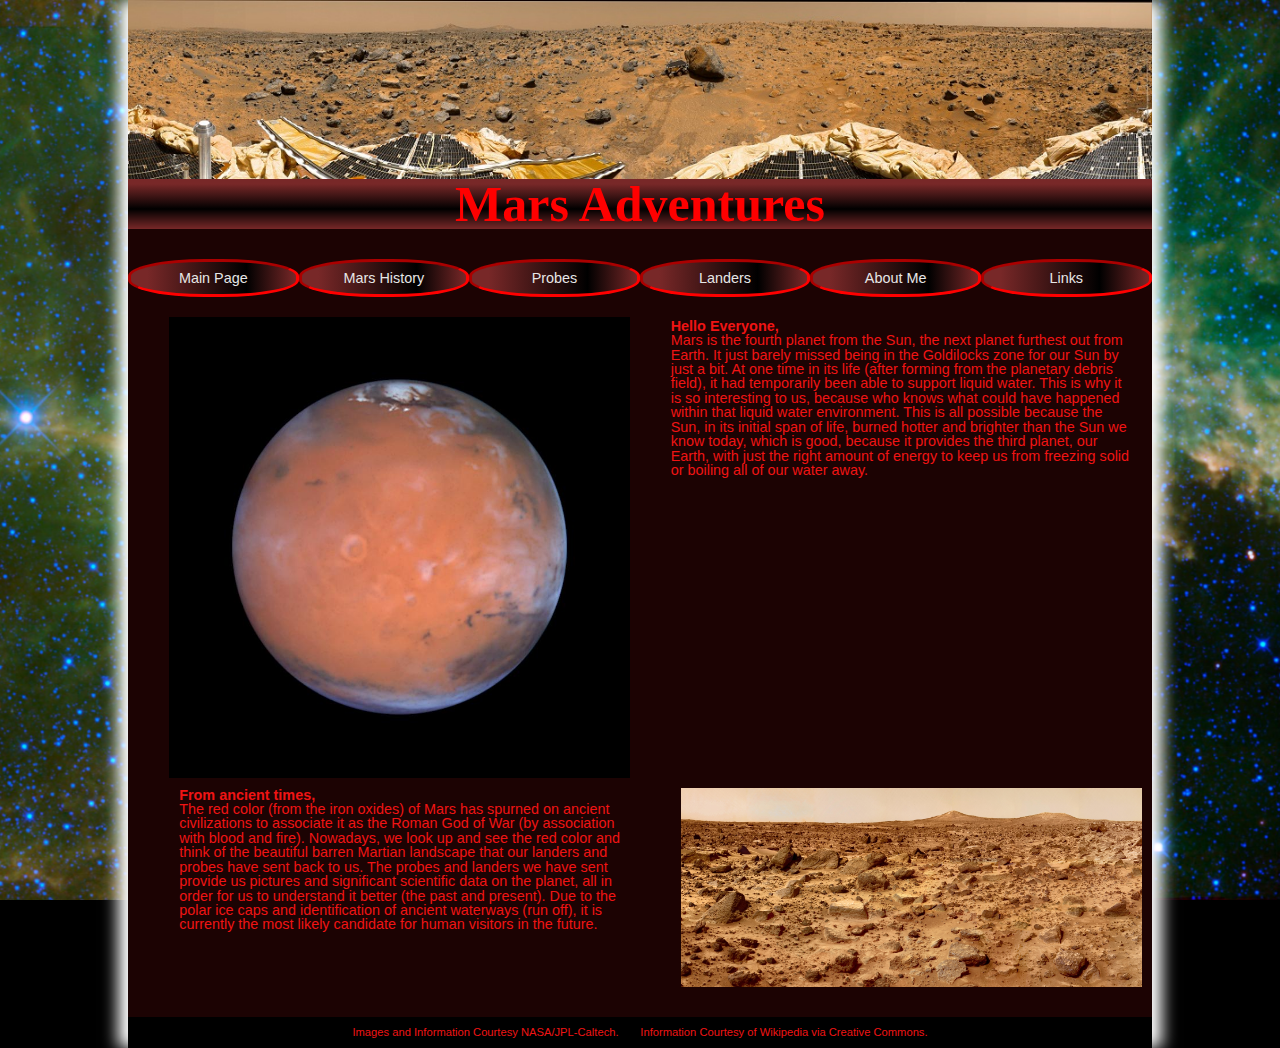
==== index.html @ a2a034d6 "Added V3 Files" ====
﻿<!DOCTYPE HTML>
<html lang="en">
<head>
  <meta charset="utf-8" />
  
  <!--
    CS155 - Project Version 3 - Mars/Technology Fansite
	Author:  Alexander Neyman
	Date:    19FEB2019
    
	File: index.html
  -->
  
  <title>Mars Adventures!</title>
  <meta name="viewport" content="width=device-width, initial-scale=1" />
  <link href="styles.css" rel="stylesheet" />
</head>

<body>
  <header>
    <a href="MarsPathfinderLndrRvrLrg.jpg"><img id="Main_Banner" src="MarsPathfinderLndrRvrSmall.jpg" alt="Mars Pathfinder showing Mars Landscape Panoramic View" /></a>
    <div>
      <h1 class="Title_At_Top">Mars Adventures</h1>
    </div>
  </header>

  <nav class="Menu">
    <a class="navicon">≡</a>
	<ul>
      <li><a href="index.html">Main Page</a></li>
      <li><a href="Mars_History.html">Mars History</a></li>
      <li><a href="Mars_Probes.html">Probes</a></li>
      <li><a href="Mars_Landers.html">Landers</a></li>
      <li><a href="about.html">About Me</a></li>
      <li><a href="Mars_Links.html">Links</a></li>
    </ul>
  </nav>
  
  <main>
    <section id="MainPage">
	  <img id="Left_Pic" src="MarsSpace.jpg" alt="Mars seen as a Red Ball from Space">
	  <article id="Right_Text">
	    <h2>Hello Everyone,</h2>
	    <p>Mars is the fourth planet from the Sun, the next planet furthest out from
	       Earth. It just barely missed being in the Goldilocks zone for our Sun by
	       just a bit.  At one time in its life (after forming from the planetary 
	       debris field), it had temporarily been able to support liquid water.  This
	       is why it is so interesting to us, because who knows what could have
	       happened within that liquid water environment.  This is all possible because
	       the Sun, in its initial span of life, burned hotter and brighter than the
	       Sun we know today, which is good, because it provides the third planet, our
	       Earth, with just the right amount of energy to keep us from freezing solid
	       or boiling all of our water away.</p>
	  </article>

	  <article id="Left_Text">
        <h2>From ancient times,</h2>
		<p>The red color (from the iron oxides) of Mars has 
	       spurned on ancient civilizations to associate it as the Roman God of War 
	       (by association with blood and fire).  Nowadays, we look up and see the red
	       color and think of the beautiful barren Martian landscape that our landers
	       and probes have sent back to us.  The probes and landers we have sent 
	       provide us pictures and significant scientific data on the planet, all in
	       order for us to understand it better (the past and present).  Due to the 
	       polar ice caps and identification of ancient waterways (run off), it is 
	       currently the most likely candidate for human visitors in the future.</p>
	  </article>
	  <img id="Right_Pic" src="MarsLandscape.jpg" alt="Barren, yet interesting Landscape
           on Mars">
	</section>
  </main>

  <footer id="MainFooter">
    <p class="ImageAttributions">Images and Information Courtesy NASA/JPL-Caltech.
       &nbsp; &nbsp; &nbsp; Information Courtesy of Wikipedia via Creative Commons.</p> 
  </footer>

</body>

</html>
---- styles.css ----
@charset "utf-8";

/*
    CS155 - Project Version 3 - Mars/Technology Fansite
	Author:  Alexander Neyman
	Date:    19FEB2019
    
	File: styles.css
*/

/*Reset Styles*/

article, aside, footer, header, nav, section,
div, main, a, img {
	display: block;
}

article, aside, body, div, footer,
h1, h2, h3, header, html, img, a, main,
ul, ol, li, nav, p, section {
	background: transparent;
	vertical-align: baseline;
	-webkit-box-sizing: border-box;
	-moz-box-sizing: border-box;
	box-sizing: border-box;
	padding: 0;
	margin: 0;
	font-size: 1em;
}

img {
	max-width: 100%;
}

nav ul {
	list-style: none;
	list-style-image: none;
}

nav a {
	text-decoration: none;
}

body {
	line-height: 1;
}

/*General Styles*/

html {
	background: black url(SeagullNebulaLrg.jpg) center / cover fixed border-box;
	font-family: Arial, Tahoma;
	color: rgb(240, 20, 20);
}

body {
	background-color: rgb(28, 3, 3);
	background-color: hsl(0, 80%, 6%);
	width: 80%;
	margin-left: auto;
	margin-right: auto;
	box-shadow: white 10px 0 15px,
                white -10px 0 15px;
}

/*Specific Styles*/

#Main_Banner {
	width: 100%;
	height: auto;
	margin: 0 auto 0 auto;
	padding: 0;
}

.Title_At_Top {
	color: rgb(255, 0, 0);
	text-align: center;
	margin-bottom: 30px;
	margin-top: 0;
	font-family: Fantasy, 'Trebuchet MS';
	font-size: 50px;
	background: linear-gradient(rgb(120, 40, 40) 10%, black 60%, rgb(120, 40, 40));
}

a.navicon {
	display: none;
}

nav > ul > li {
	width: 16.66%;
	float: left;
	text-align: center;
	background: linear-gradient(to right, rgb(120, 40, 40) 10%, black 70%, rgb(120, 40, 40) 100%);
	border-radius: 45%/45%;
	border: inset red;
	text-decoration: none;
	font-size: 0.9em;
	font-family: 'Trebuchet MS', Arial;
}

nav > ul > li > a:visited, nav > ul > li > a:link {
	color: rgb(230, 230, 230);
}

nav > ul > li > a:hover, nav > ul > li > a:active {
	color: rgb(230, 230, 230);
	background: linear-gradient(to right, rgb(17, 255, 0) 10%, black 70%, rgb(17, 255, 0) 100%);
	border-radius: 45%/45%;
}

nav > ul {
	list-style-type: none;
	line-height: 2em;
}

nav::after {
	clear: both;
	content: "";
	display: table;
}

section#MainPage {
	margin-top: 20px;
	/*  M5LO5 Demonstrate the use of flexboxes on a web
	    page (CSS document where you use flexboxes; explain
		their impact on the page's layout; this can be a
		new page or a redo of an existing page); I am
		applying the use of the flexbox to the four original
		main elements I had on the main page; I find that it
		was way easier to implement than grids and floats. */
	display: -webkit-box;
	display: -moz-box;
	display: -ms-flexbox;
	display: -webkit-flex;
	display: flex;
	/* M5LO7 Demonstrate use of properties of flexbox containers
	   (CSS, document what flexbox container properties you use and
	   their impacts, for one CSS selector using them); used flex-flow
	   property for the flexbox to ensure it goes across the row and
	   wraps to the next line when containers become too big. */
	flex-flow: row wrap;
}

#Left_Pic {
	margin-left: 4%;
	width: 45%;
	height: 45%;
	/* M5LO6 Demonstrate use of properties of flexbox items (CSS,
	   document what flexbox item properties you use and their
	   impacts, for one CSS selector using them); maintains the
	   aspect ratio better of the box items as screen size changes. */
	-webkit-box: 0 1 auto;
	-moz-box: 0 1 auto;
	-ms-flexbox: 0 1 auto;
	-webkit-flex: 0 1 auto;
	flex: 0 1 auto;
}

#Right_Text {
	margin-top: 2px;
	margin-left: 4%;
	margin-right: 1%;
	width: 45%;
	height: 45%;
	-webkit-box: 0 1 auto;
	-moz-box: 0 1 auto;
	-ms-flexbox: 0 1 auto;
	-webkit-flex: 0 1 auto;
	flex: 0 1 auto;
	font-size: 0.9em;
}

#Left_Text {
	margin-top: 10px;
	margin-left: 5%;
	width: 45%;
	height: 45%;
	-webkit-box: 0 1 auto;
	-moz-box: 0 1 auto;
	-ms-flexbox: 0 1 auto;
	-webkit-flex: 0 1 auto;
	flex: 0 1 auto;
	font-size: 0.9em;
}

#Right_Pic {
	margin-top: 10px;
	margin-left: 4%;
	margin-right: auto;
	width: 45%;
	height: 45%;
	-webkit-box: 0 1 auto;
	-moz-box: 0 1 auto;
	-ms-flexbox: 0 1 auto;
	-webkit-flex: 0 1 auto;
	flex: 0 1 auto;
}

footer {
	background-color: black;
	text-align: center;
	font-size: 0.7em;
	margin-top: 30px;
	padding-top: 10px;
	padding-bottom: 10px;
}

#LearnV1List, #LearnV2List {
	overflow: auto;
	width: 95%;
	margin-left: auto;
	margin-right: auto;
	height: 100px;
	border: 1px solid rgb(17, 255, 0);
}

#LearnV1List li, #LearnV2List li {
	width: 80%;
	margin-left: 5%;
}

#LearnV1List ul li, #LearnV2List ul li {
	margin-left: 8%;
}

#AboutMe {
	width: 90%;
	margin-left: auto;
	margin-right: auto;
	margin-top: 2%;
	font-size: 0.9em;
}

#AboutMe p {
	width: 99%;
	margin-top: 1%;
	margin-left: auto;
	margin-right: auto;
}

#LearnV3List {
	list-style-type: disc;
	margin-left: 5%;
}

#MLART1 {
	margin-top: 3%;
	margin-left: auto;
	margin-right: auto;
	font-size: 0.9em;
	width: 90%;
}

#Viking1, #Viking2 {
	margin-top: 20px;
	display: -webkit-box;
	display: -moz-box;
	display: -ms-flexbox;
	display: -webkit-flex;
	display: flex;
	flex-flow: row wrap;
	border: 1px inset black;
}

#Viking1 h3, #Viking2 h3 {
	color: rgb(17, 255, 0);
	width: 100%;
	font-size: 1.3em;
	text-align: center;
	margin-top: 2%;
	margin-bottom: 1%;
}

#Viking1 img, #Viking2 img {
	width: 45%;
	height: 45%;
	margin-left: 2%;
	margin-right: 3%;	
}

#Viking1 section, #Viking2 section {
	width: 45%;
	height: auto;
	margin-left: 3%;
	margin-right: 2%;	
}

#Viking1 a, #Viking2 a {
	margin-top: 3%;
	text-align: center;
}

#Viking1 a:visited, #Viking1 a:link, #Viking2 a:visited, #Viking2 a:link {
	color: rgb(17, 255, 0);
}

#VikingArticle {
	display: -webkit-box;
	display: -moz-box;
	display: -ms-flexbox;
	display: -webkit-flex;
	display: flex;
	flex-flow: row wrap;
}

#VikingArticle h2 {
	width: 100%;
	font-size: 1.3em;
	text-align: center;
	margin-top: 2%;
	margin-bottom: 1%;
}

#VikingArticle img {
	width: 45%;
	height: 45%;
	margin-left: 2%;
	margin-right: 3%;
}

#VikingArticle div {
	width: 45%;
	height: auto;
	margin-left: 3%;
	margin-right: 2%;
}

#VikingArticle div p {
	margin: 2% auto 2% auto; 
}

#MarsLinks {
	width: 80%;
	margin-top: 3%;
	margin-left: auto;
	margin-right: auto;
	font-size: 0.9em;
}

#MarsLinks ol {
	margin-left: 2%;
}

#MarsLinks ol li a {
	width: 20%;
}

#MarsLinks a:hover, #MarsLinks a:link {
	color: rgb(17, 255, 0);
}

/*Table Styles*/

/* M6LO7 Demonstrate how to format a table with CSS (CSS, group your
   table styles together and note the overall impact they have on the
   HTML); provides formatting for the table on Viking Landers. It spaces
   the table contents, resizes the table, and provides contrasting colors
   to accentuate the data and make it easier to read. */
#VikingTable {
	margin-top: 2%;
	width: 95%;
	margin-left: auto;
	margin-right: auto;
	background: black;
	border-collapse: collapse;
	border: 2px solid rgb(69, 69, 255);
}

#VikingTable thead {
	color: rgb(17, 255, 0);
	font-size: 1.1em;
}

col#Subjects {
	width: 26%;
	background: rgba(69, 69, 255, 0.2);
}

col#DataColumns {
	width: 32%;

}

#VikingTable td, #VikingTable th {
	text-align: left;
	padding-left: 1%;
	border: 0.4px solid rgb(45, 45, 255);
	padding-top: 1%;
	padding-bottom: 1%;
	
}

#VikingTable thead th {
	text-align: center;
}

#VikingTable tbody td ul {
	list-style-image: none;
	padding-left: 3%;
}

#VikingTable tbody td ul ul {
	padding-left: 2%;
}


/*Media Screen Styles*/

/* M5LO3 Use media queries to format a page differently for phones vs.
   PCs. (CSS, note where these are in your CSS and describe the overall
   impact they have on the site); Provided below, these rules redefine
   how to layout specific pages to make it friendlier for smaller screen
   sizes. */
@media only screen and (max-width: 640px) {

	body {
		width: 95%;
		box-shadow: none;
	}
	
	.Title_At_Top {
		color: rgb(255, 0, 0);
		text-align: center;
		margin-bottom: 2%;
		margin-top: 0;
		font-family: Fantasy, 'Trebuchet MS';
		font-size: 0.9em;
		background: linear-gradient(rgb(120, 40, 40) 10%, black 60%, rgb(120, 40, 40));
	}
	
	/* M5LO4 Use CSS for pull down menus (CSS); created a pulldown menu for
	   smaller screens where the horizontal menu ceases to hold up. */
	a.navicon {
		display: block;
		padding: 1%;
		margin-left: 2%;
		margin-right: 92%;
		font-size: 0.9em;
		font-weight: bold;
		color: rgb(17, 255, 0);
		border: 0.5px solid rgb(17, 255, 0);
	}
	
	nav.Menu ul {
		display: none;
	}
	
	a.navicon:hover+ul, nav.Menu ul:hover {
		display: block;
	}
	
	a.navicon:active+ul, nav.Menu ul:active {
		display: block;
	}

	section#MainPage {
		margin-top: 5px;
		flex-flow: column nowrap;
	}
	
	#Left_Pic, #Right_Text, #Left_Text, #Right_Pic {
		margin: 1% auto 1% auto;
		width: 80%;
		height: 80%;
		font-size: 0.6em;
	}
	
	footer {
		font-size: 0.4em;
		margin-top: 10px;
		padding: 5px;
	}
	
	nav ul li {
		float: none;
		height: 30px;
		width: 100px;
		border-radius: 0;
		font-size: 0.6em;
	}
	
	nav ul {
		position: absolute;
	}
	
	#MLART1 {
		font-size: 0.6em;
	}
	
	#Viking1, #Viking2 {
		margin-top: 5px;
		flex-flow: column nowrap;
	}
	
	#Viking1 h3, #Viking2 h3 {
		font-size: 0.9em;
	}

	#Viking1 img, #Viking2 img {
		width: 80%;
		height: 80%;
		margin-left: auto;
		margin-right: auto;
	}

	#Viking1 section, #Viking2 section {
		width: 80%;
		height: 80%;
		font-size: 0.6em;
		margin-left: auto;
		margin-right: auto;	
	}

	#Viking1 a, #Viking2 a {
		margin-top: 3%;
		text-align: center;
	}
	
	#VikingArticle {
		flex-flow: column nowrap;
	}

	#VikingArticle h2 {
		width: 100%;
		font-size: 1.3em;
		text-align: center;
		margin-top: 2%;
		margin-bottom: 1%;
	}

	#VikingArticle img {
		width: 80%;
		height: 80%;
		margin-left: auto;
		margin-right: auto;
	}

	#VikingArticle div {
		width: 90%;
		height: auto;
		margin-left: auto;
		margin-right: auto;
	}

	#VikingArticle div p {
		margin: 4% auto 4% auto;
		font-size: 0.7em;
	}
	
	article.Sorry {
		font-size: 0.6em;
	}
	
	main#AboutMe {
		font-size: 0.5em;
	}
	
	#LearnV1List, #LearnV2List {
		height: 50px;
	}
	
	#MarsLinks {
		font-size: 0.5em;
	}
	
	#VikingTable {
		font-size: 0.4em;
	}
}
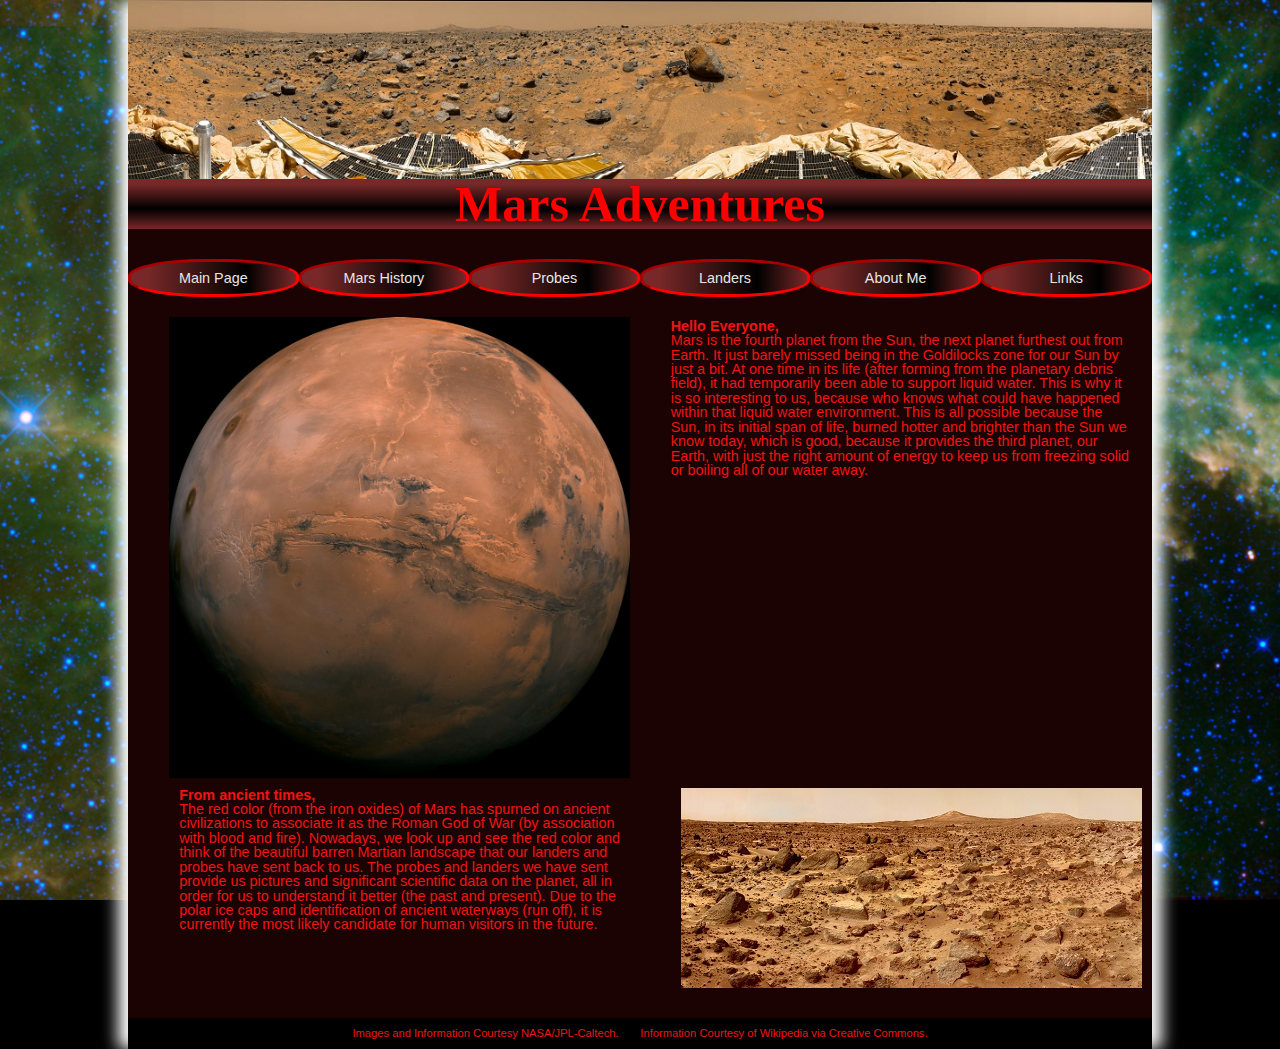
==== commit 1bbccf38: "V4 Final Update" ====
--- a/index.html
+++ b/index.html
@@ -2,11 +2,12 @@
 <html lang="en">
 <head>
   <meta charset="utf-8" />
+  <meta name="keywords" content="Mars, Red Planet, Space, Space Technology" />
   
   <!--
-    CS155 - Project Version 3 - Mars/Technology Fansite
+    CS155 - Project Version 4 - Mars/Technology Fansite
 	Author:  Alexander Neyman
-	Date:    19FEB2019
+	Date:    12MAR2019
     
 	File: index.html
   -->
@@ -18,7 +19,8 @@
 
 <body>
   <header>
-    <a href="MarsPathfinderLndrRvrLrg.jpg"><img id="Main_Banner" src="MarsPathfinderLndrRvrSmall.jpg" alt="Mars Pathfinder showing Mars Landscape Panoramic View" /></a>
+    <a href="MarsPathfinderLndrRvrLrg.jpg"><img id="Main_Banner" src="MarsPathfinderLndrRvrSmall.jpg"
+	     alt="Mars Pathfinder showing Mars Landscape Panoramic View" /></a>
     <div>
       <h1 class="Title_At_Top">Mars Adventures</h1>
     </div>
@@ -38,7 +40,8 @@
   
   <main>
     <section id="MainPage">
-	  <img id="Left_Pic" src="MarsSpace.jpg" alt="Mars seen as a Red Ball from Space">
+	  <img id="Left_Pic" src="Mars_Detail.jpg"
+	       alt="Mars with its pocked surface from Space" />
 	  <article id="Right_Text">
 	    <h2>Hello Everyone,</h2>
 	    <p>Mars is the fourth planet from the Sun, the next planet furthest out from
@@ -65,8 +68,8 @@
 	       polar ice caps and identification of ancient waterways (run off), it is 
 	       currently the most likely candidate for human visitors in the future.</p>
 	  </article>
-	  <img id="Right_Pic" src="MarsLandscape.jpg" alt="Barren, yet interesting Landscape
-           on Mars">
+	  <img id="Right_Pic" src="MarsLandscapeSmall.jpg" 
+	       alt="Barren, yet interesting Landscape on Mars" />
 	</section>
   </main>
 
--- a/styles.css
+++ b/styles.css
@@ -1,9 +1,9 @@
 @charset "utf-8";
 
 /*
-    CS155 - Project Version 3 - Mars/Technology Fansite
+    CS155 - Project Version 4 - Mars/Technology Fansite
 	Author:  Alexander Neyman
-	Date:    19FEB2019
+	Date:    12MAR2019
     
 	File: styles.css
 */
@@ -72,6 +72,13 @@
 	padding: 0;
 }
 
+#Main_Banner_OddSize {
+	height: auto;
+	width: 75%;
+	margin: 0 auto 0 auto;
+	padding: 0;
+}	
+
 .Title_At_Top {
 	color: rgb(255, 0, 0);
 	text-align: center;
@@ -121,23 +128,11 @@
 
 section#MainPage {
 	margin-top: 20px;
-	/*  M5LO5 Demonstrate the use of flexboxes on a web
-	    page (CSS document where you use flexboxes; explain
-		their impact on the page's layout; this can be a
-		new page or a redo of an existing page); I am
-		applying the use of the flexbox to the four original
-		main elements I had on the main page; I find that it
-		was way easier to implement than grids and floats. */
 	display: -webkit-box;
 	display: -moz-box;
 	display: -ms-flexbox;
 	display: -webkit-flex;
 	display: flex;
-	/* M5LO7 Demonstrate use of properties of flexbox containers
-	   (CSS, document what flexbox container properties you use and
-	   their impacts, for one CSS selector using them); used flex-flow
-	   property for the flexbox to ensure it goes across the row and
-	   wraps to the next line when containers become too big. */
 	flex-flow: row wrap;
 }
 
@@ -145,10 +140,6 @@
 	margin-left: 4%;
 	width: 45%;
 	height: 45%;
-	/* M5LO6 Demonstrate use of properties of flexbox items (CSS,
-	   document what flexbox item properties you use and their
-	   impacts, for one CSS selector using them); maintains the
-	   aspect ratio better of the box items as screen size changes. */
 	-webkit-box: 0 1 auto;
 	-moz-box: 0 1 auto;
 	-ms-flexbox: 0 1 auto;
@@ -205,7 +196,7 @@
 	padding-bottom: 10px;
 }
 
-#LearnV1List, #LearnV2List {
+#LearnV1List, #LearnV2List, #LearnV3List {
 	overflow: auto;
 	width: 95%;
 	margin-left: auto;
@@ -214,12 +205,12 @@
 	border: 1px solid rgb(17, 255, 0);
 }
 
-#LearnV1List li, #LearnV2List li {
+#LearnV1List li, #LearnV2List li, #LearnV3List li {
 	width: 80%;
 	margin-left: 5%;
 }
 
-#LearnV1List ul li, #LearnV2List ul li {
+#LearnV1List ul li, #LearnV2List ul li, #LearnV3List ul li {
 	margin-left: 8%;
 }
 
@@ -238,12 +229,20 @@
 	margin-right: auto;
 }
 
-#LearnV3List {
+#LearnV4List {
 	list-style-type: disc;
 	margin-left: 5%;
 }
 
 #MLART1 {
+	margin-top: 3%;
+	margin-left: auto;
+	margin-right: auto;
+	font-size: 0.9em;
+	width: 90%;
+}
+
+#ProbesART {
 	margin-top: 3%;
 	margin-left: auto;
 	margin-right: auto;
@@ -262,6 +261,17 @@
 	border: 1px inset black;
 }
 
+#MRO1 {
+	margin-top: 20px;
+	display: -webkit-box;
+	display: -moz-box;
+	display: -ms-flexbox;
+	display: -webkit-flex;
+	display: flex;
+	flex-flow: row wrap;
+	border: 1px inset black;
+}
+
 #Viking1 h3, #Viking2 h3 {
 	color: rgb(17, 255, 0);
 	width: 100%;
@@ -271,6 +281,15 @@
 	margin-bottom: 1%;
 }
 
+#MRO1 h3 {
+	color: rgb(17, 255, 0);
+	width: 100%;
+	font-size: 1.3em;
+	text-align: center;
+	margin-top: 2%;
+	margin-bottom: 1%;
+}
+
 #Viking1 img, #Viking2 img {
 	width: 45%;
 	height: 45%;
@@ -278,6 +297,13 @@
 	margin-right: 3%;	
 }
 
+#MRO1 img {
+	width: 45%;
+	height: 45%;
+	margin-left: 2%;
+	margin-right: 3%;	
+}
+
 #Viking1 section, #Viking2 section {
 	width: 45%;
 	height: auto;
@@ -285,13 +311,45 @@
 	margin-right: 2%;	
 }
 
+#MRO1 section {
+	width: 45%;
+	height: auto;
+	margin-left: 3%;
+	margin-right: 2%;	
+}
+
 #Viking1 a, #Viking2 a {
 	margin-top: 3%;
 	text-align: center;
 }
 
+#MRO1 a {
+	margin-top: 3%;
+	text-align: center;
+	width: 100%;
+	margin-left: auto;
+	margin-right: auto;
+	font-size: 1.1em;
+	letter-spacing: 0;
+	text-decoration: none;
+	/* M8LO10 Demonstrate a CSS animation or transition (CSS, identify
+	   which is being done and its impact on the rendered HTML); using a
+	   transition to accentuate the link for the Probe Videos. */
+	transition: color 1.5s ease,
+				font-size 2s ease;
+}
+
 #Viking1 a:visited, #Viking1 a:link, #Viking2 a:visited, #Viking2 a:link {
 	color: rgb(17, 255, 0);
+}
+
+#MRO1 a:visited, #MRO1 a:link {
+	color: rgb(17, 255, 0);
+}
+
+#MRO1 a:hover {
+	color: rgb(255, 100, 100);
+	font-size: 2.4em;
 }
 
 #VikingArticle {
@@ -303,6 +361,15 @@
 	flex-flow: row wrap;
 }
 
+#MROArticle {
+	display: -webkit-box;
+	display: -moz-box;
+	display: -ms-flexbox;
+	display: -webkit-flex;
+	display: flex;
+	flex-flow: row wrap;
+}
+
 #VikingArticle h2 {
 	width: 100%;
 	font-size: 1.3em;
@@ -311,6 +378,14 @@
 	margin-bottom: 1%;
 }
 
+#MROArticle h2 {
+	width: 100%;
+	font-size: 1.3em;
+	text-align: center;
+	margin-top: 2%;
+	margin-bottom: 1%;
+}
+
 #VikingArticle img {
 	width: 45%;
 	height: 45%;
@@ -329,6 +404,42 @@
 	margin: 2% auto 2% auto; 
 }
 
+#MROArticle p {
+	margin: 3%; 
+}
+
+#MRODiv {
+	display: -webkit-box;
+	display: -moz-box;
+	display: -ms-flexbox;
+	display: -webkit-flex;
+	display: flex;
+	flex-flow: row wrap;
+}
+
+/* M8LO12 Demonstrate how to format media with CSS (CSS, group your
+   media styles together and describe their overall impact on the
+   media feature of your page); the use of box-shadow accentuates and
+   separates the videos from each other. */
+#MRODiv video {
+	display: block;
+	width: 45%;
+	margin: 0 auto;
+	padding: 0;
+	box-shadow: white 2px 1px 12px;
+	background-color: black;
+}
+
+#MRODiv iframe {
+	display: block;
+	width: 45%;
+	margin: 0 auto;
+	padding: 0;
+	box-shadow: white 2px 1px 12px;
+	border: none;
+	background-color: black;
+}
+
 #MarsLinks {
 	width: 80%;
 	margin-top: 3%;
@@ -351,11 +462,6 @@
 
 /*Table Styles*/
 
-/* M6LO7 Demonstrate how to format a table with CSS (CSS, group your
-   table styles together and note the overall impact they have on the
-   HTML); provides formatting for the table on Viking Landers. It spaces
-   the table contents, resizes the table, and provides contrasting colors
-   to accentuate the data and make it easier to read. */
 #VikingTable {
 	margin-top: 2%;
 	width: 95%;
@@ -406,11 +512,6 @@
 
 /*Media Screen Styles*/
 
-/* M5LO3 Use media queries to format a page differently for phones vs.
-   PCs. (CSS, note where these are in your CSS and describe the overall
-   impact they have on the site); Provided below, these rules redefine
-   how to layout specific pages to make it friendlier for smaller screen
-   sizes. */
 @media only screen and (max-width: 640px) {
 
 	body {
@@ -428,8 +529,6 @@
 		background: linear-gradient(rgb(120, 40, 40) 10%, black 60%, rgb(120, 40, 40));
 	}
 	
-	/* M5LO4 Use CSS for pull down menus (CSS); created a pulldown menu for
-	   smaller screens where the horizontal menu ceases to hold up. */
 	a.navicon {
 		display: block;
 		padding: 1%;
